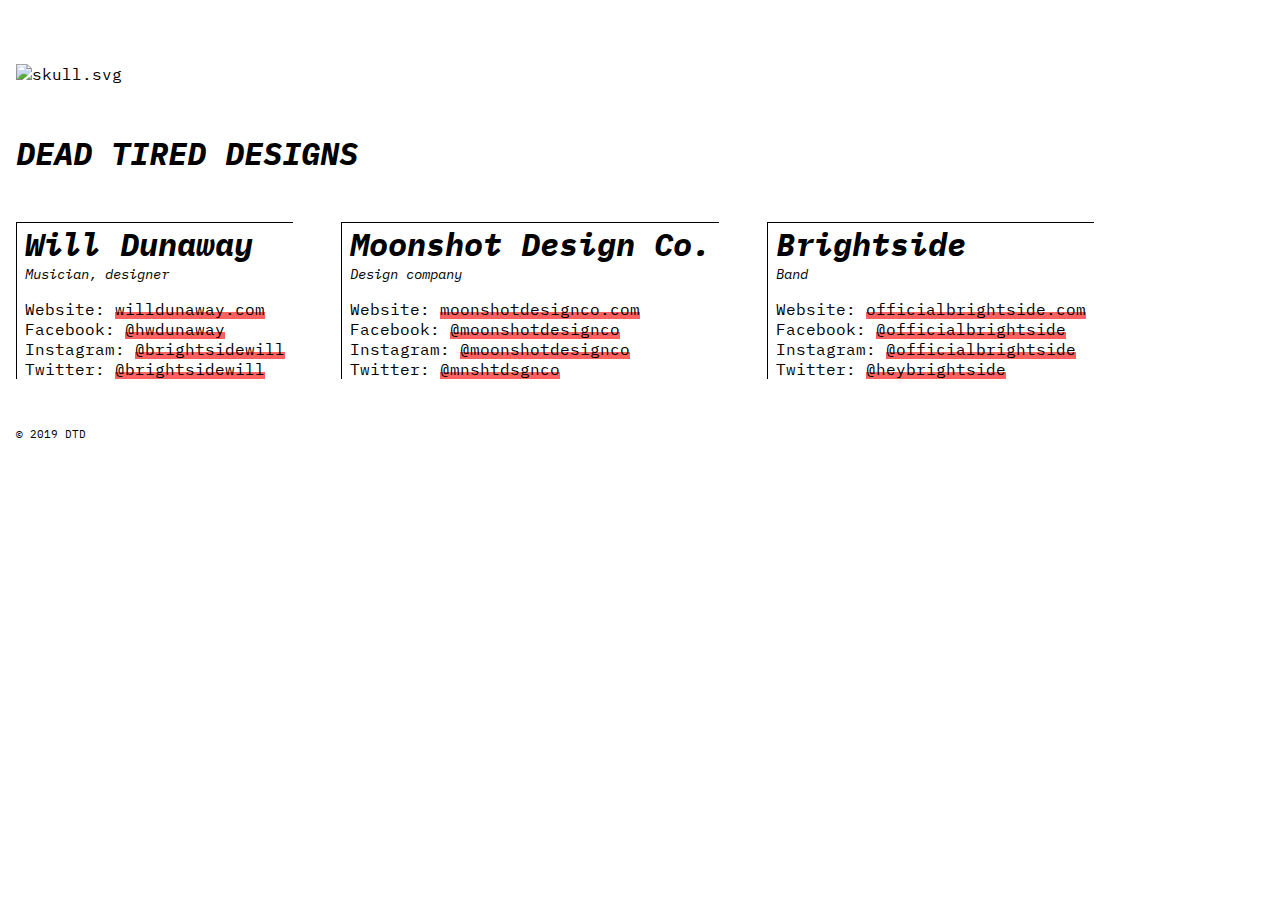
==== index.html @ 89f4cff7 "dtd" ====
<!DOCTYPE html>
<html lang="en">
<head>
  <meta charset="UTF-8">
  <meta name="viewport" content="width=device-width, initial-scale=1.0">
  <meta http-equiv="X-UA-Compatible" content="ie=edge">
  <link rel="apple-touch-icon" sizes="180x180" href="">
  <link rel="icon" type="image/png" sizes="32x32" href="">
  <link rel="icon" type="image/png" sizes="16x16" href="">
  <link rel="manifest" href="">
  <link rel="mask-icon" href="" color="#5bbad5">
  <meta name="msapplication-TileColor" content="#da532c">
  <meta name="theme-color" content="#ffffff">
  <meta name="description" content="Dead Tired Designs">
  <meta name="keywords" content="">
  <link rel="stylesheet" href="style.css">
  <link href="https://fonts.googleapis.com/css?family=IBM+Plex+Mono:400,400i,700,700i&display=swap" rel="stylesheet">
  <title>Dead Tired Designs</title>
</head>
<body>
  <div class="container">
    <div class="header">
      <div class="section" id="skull">
        <img id="logo" src="skull.svg" alt="skull.svg" title="skull.svg">
      </div>
      <div class="section" id="dtd">
        <p class="sectionhead">DEAD TIRED DESIGNS</p>
      </div>
    </div>
    <div class="inner">
      <div class="section" id="personal">
        <p class="sectionhead">Will Dunaway</p>
        <p class="sectioncaption">Musician, designer</p>
        <p>Website: <a href="https://willdunaway.com">willdunaway.com</a></p>
        <p>Facebook: <a href="https://www.facebook.com/hwdunaway">@hwdunaway</a></p>
        <p>Instagram: <a href="https://www.instagram.com/brightsidewill">@brightsidewill</a></p>
        <p>Twitter: <a href="https://www.twitter.com/brightsidewill">@brightsidewill</a></p>
      </div>
      <div class="section" id="moonshot">
        <p class="sectionhead">Moonshot Design Co.</p>
        <p class="sectioncaption">Design company</p>
        <p>Website: <a href="https://moonshotdesignco.com">moonshotdesignco.com</a></p>
        <p>Facebook: <a href="https://www.facebook.com/moonshotdesignco">@moonshotdesignco</a></p>
        <p>Instagram: <a href="https://www.instagram.com/moonshotdesignco">@moonshotdesignco</a></p>
        <p>Twitter: <a href="https://www.twitter.com/mnshtdsgnco">@mnshtdsgnco</a></p>
      </div>
      <div class="section" id="brightside">
        <p class="sectionhead">Brightside</a></p>
        <p class="sectioncaption">Band</p>
        <p>Website: <a href="https://officialbrightside.com">officialbrightside.com</a></p>
        <p>Facebook: <a href="https://www.facebook.com/officialbrightside">@officialbrightside</a></p>
        <p>Instagram: <a href="https://www.instagram.com/officialbrightside">@officialbrightside</a></p>
        <p>Twitter: <a href="https://www.twitter.com/heybrightside">@heybrightside</a></p>
      </div>
    </div>
    <div class="footer">
      <div class="section" id="copy">
        <p class="copy">&copy; 2019 DTD</p>
      </div>
    </div>
  </div>
</body>
</html>
---- style.css ----
* {
  box-sizing: border-box;
  margin: 0;
  padding: 0;
}

body {
  font-family: 'IBM Plex Mono', 'Courier New', Courier, monospace
}

.container {
  padding: 1rem;
}

.section {
  margin-bottom: 3rem;
}

.header .section {
  width: 100%;
}

.header .section#skull {
  max-width: 200px;
  margin-top: 3rem;
}

.inner {
  display: flex;
  flex-wrap: wrap;
}

.inner .section {
  margin-right: 3rem;
  border-top: 1pt solid black;
  border-left: 1pt solid black;
  padding: 0 0.5rem;
}

p.sectionhead {
  font-size: 2rem;
  font-weight: bold;
  font-style: italic;
}

p.sectioncaption {
  font-size: 0.875rem;
  font-style: italic;
  padding-bottom: 1rem;
}

p.copy {
  font-size: 0.66rem;
}

a {
  color: inherit;
  text-decoration: none;
  background: linear-gradient(rgba(0, 0, 0, 0) 67.5%, hsl(0, 100%, 69%) 0%);
}

a:hover {
  background: linear-gradient(rgba(0, 0, 0, 0) 67.5%, hsl(45, 100%, 69%) 0%);  
}



@media (orientation: portrait) {

  .inner .section {
    width: 100%;
    margin-right: 0;
  }

  .header .section#skull {
    max-width: initial;
  }

}
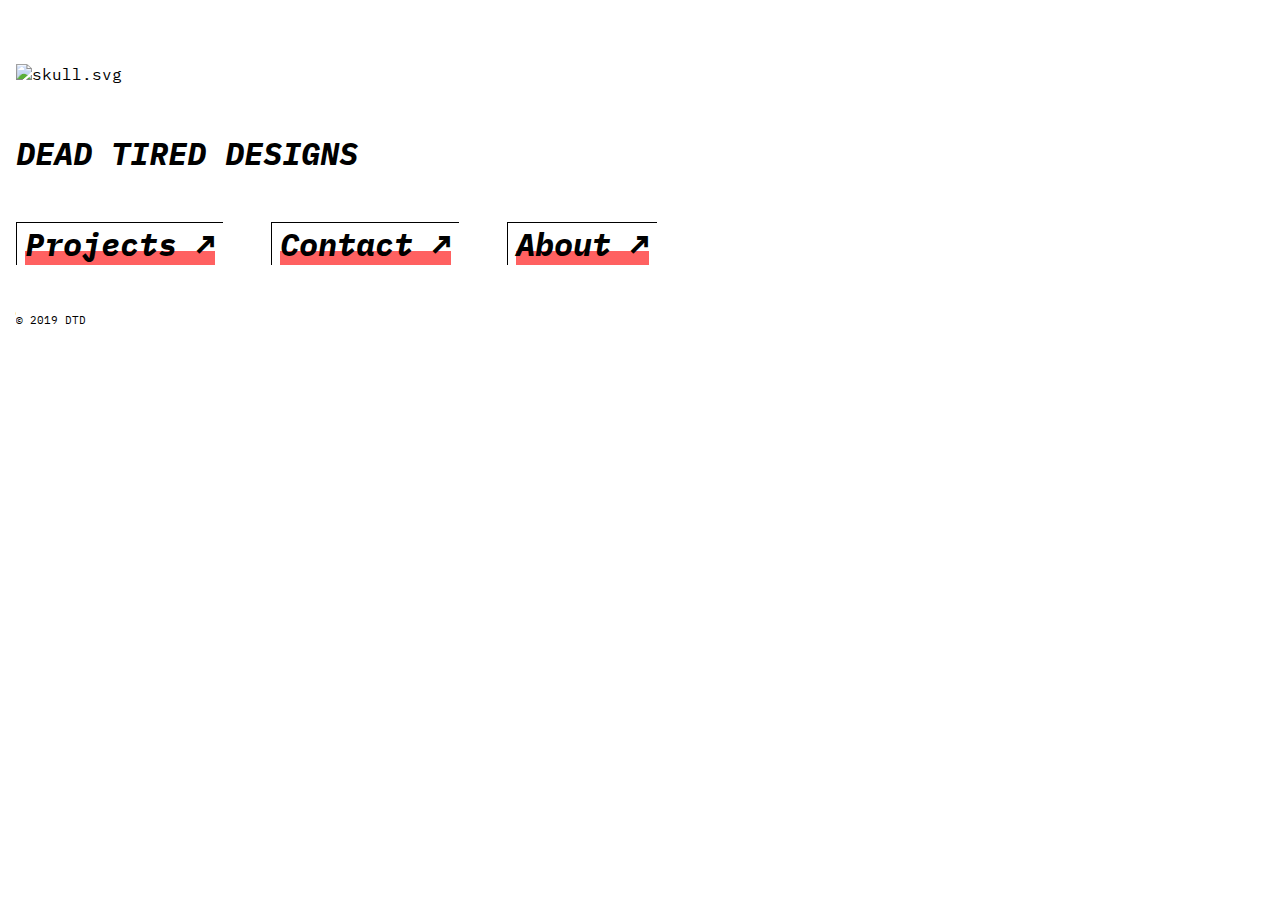
==== commit 6d1e0d02: "favicons" ====
--- a/index.html
+++ b/index.html
@@ -4,10 +4,10 @@
   <meta charset="UTF-8">
   <meta name="viewport" content="width=device-width, initial-scale=1.0">
   <meta http-equiv="X-UA-Compatible" content="ie=edge">
-  <link rel="apple-touch-icon" sizes="180x180" href="">
-  <link rel="icon" type="image/png" sizes="32x32" href="">
-  <link rel="icon" type="image/png" sizes="16x16" href="">
-  <link rel="manifest" href="">
+  <link rel="apple-touch-icon" sizes="180x180" href="favicons/apple-touch-icon.png">
+  <link rel="icon" type="image/png" sizes="32x32" href="favicons/favicon-32x32.png">
+  <link rel="icon" type="image/png" sizes="16x16" href="favicons/favicon-16x16.png">
+  <link rel="manifest" href="favicons/site.webmanifest">
   <link rel="mask-icon" href="" color="#5bbad5">
   <meta name="msapplication-TileColor" content="#da532c">
   <meta name="theme-color" content="#ffffff">
@@ -28,29 +28,14 @@
       </div>
     </div>
     <div class="inner">
-      <div class="section" id="personal">
-        <p class="sectionhead">Will Dunaway</p>
-        <p class="sectioncaption">Musician, designer</p>
-        <p>Website: <a href="https://willdunaway.com">willdunaway.com</a></p>
-        <p>Facebook: <a href="https://www.facebook.com/hwdunaway">@hwdunaway</a></p>
-        <p>Instagram: <a href="https://www.instagram.com/brightsidewill">@brightsidewill</a></p>
-        <p>Twitter: <a href="https://www.twitter.com/brightsidewill">@brightsidewill</a></p>
+      <div class="section">
+        <p class="sectionhead"><a href="projects.html">Projects &#8599;</a></p>
       </div>
-      <div class="section" id="moonshot">
-        <p class="sectionhead">Moonshot Design Co.</p>
-        <p class="sectioncaption">Design company</p>
-        <p>Website: <a href="https://moonshotdesignco.com">moonshotdesignco.com</a></p>
-        <p>Facebook: <a href="https://www.facebook.com/moonshotdesignco">@moonshotdesignco</a></p>
-        <p>Instagram: <a href="https://www.instagram.com/moonshotdesignco">@moonshotdesignco</a></p>
-        <p>Twitter: <a href="https://www.twitter.com/mnshtdsgnco">@mnshtdsgnco</a></p>
+      <div class="section">
+        <p class="sectionhead"><a href="contact.html">Contact &#8599;</a></p>
       </div>
-      <div class="section" id="brightside">
-        <p class="sectionhead">Brightside</a></p>
-        <p class="sectioncaption">Band</p>
-        <p>Website: <a href="https://officialbrightside.com">officialbrightside.com</a></p>
-        <p>Facebook: <a href="https://www.facebook.com/officialbrightside">@officialbrightside</a></p>
-        <p>Instagram: <a href="https://www.instagram.com/officialbrightside">@officialbrightside</a></p>
-        <p>Twitter: <a href="https://www.twitter.com/heybrightside">@heybrightside</a></p>
+      <div class="section">
+        <p class="sectionhead"><a href="about.html">About &#8599;</a></p>
       </div>
     </div>
     <div class="footer">
